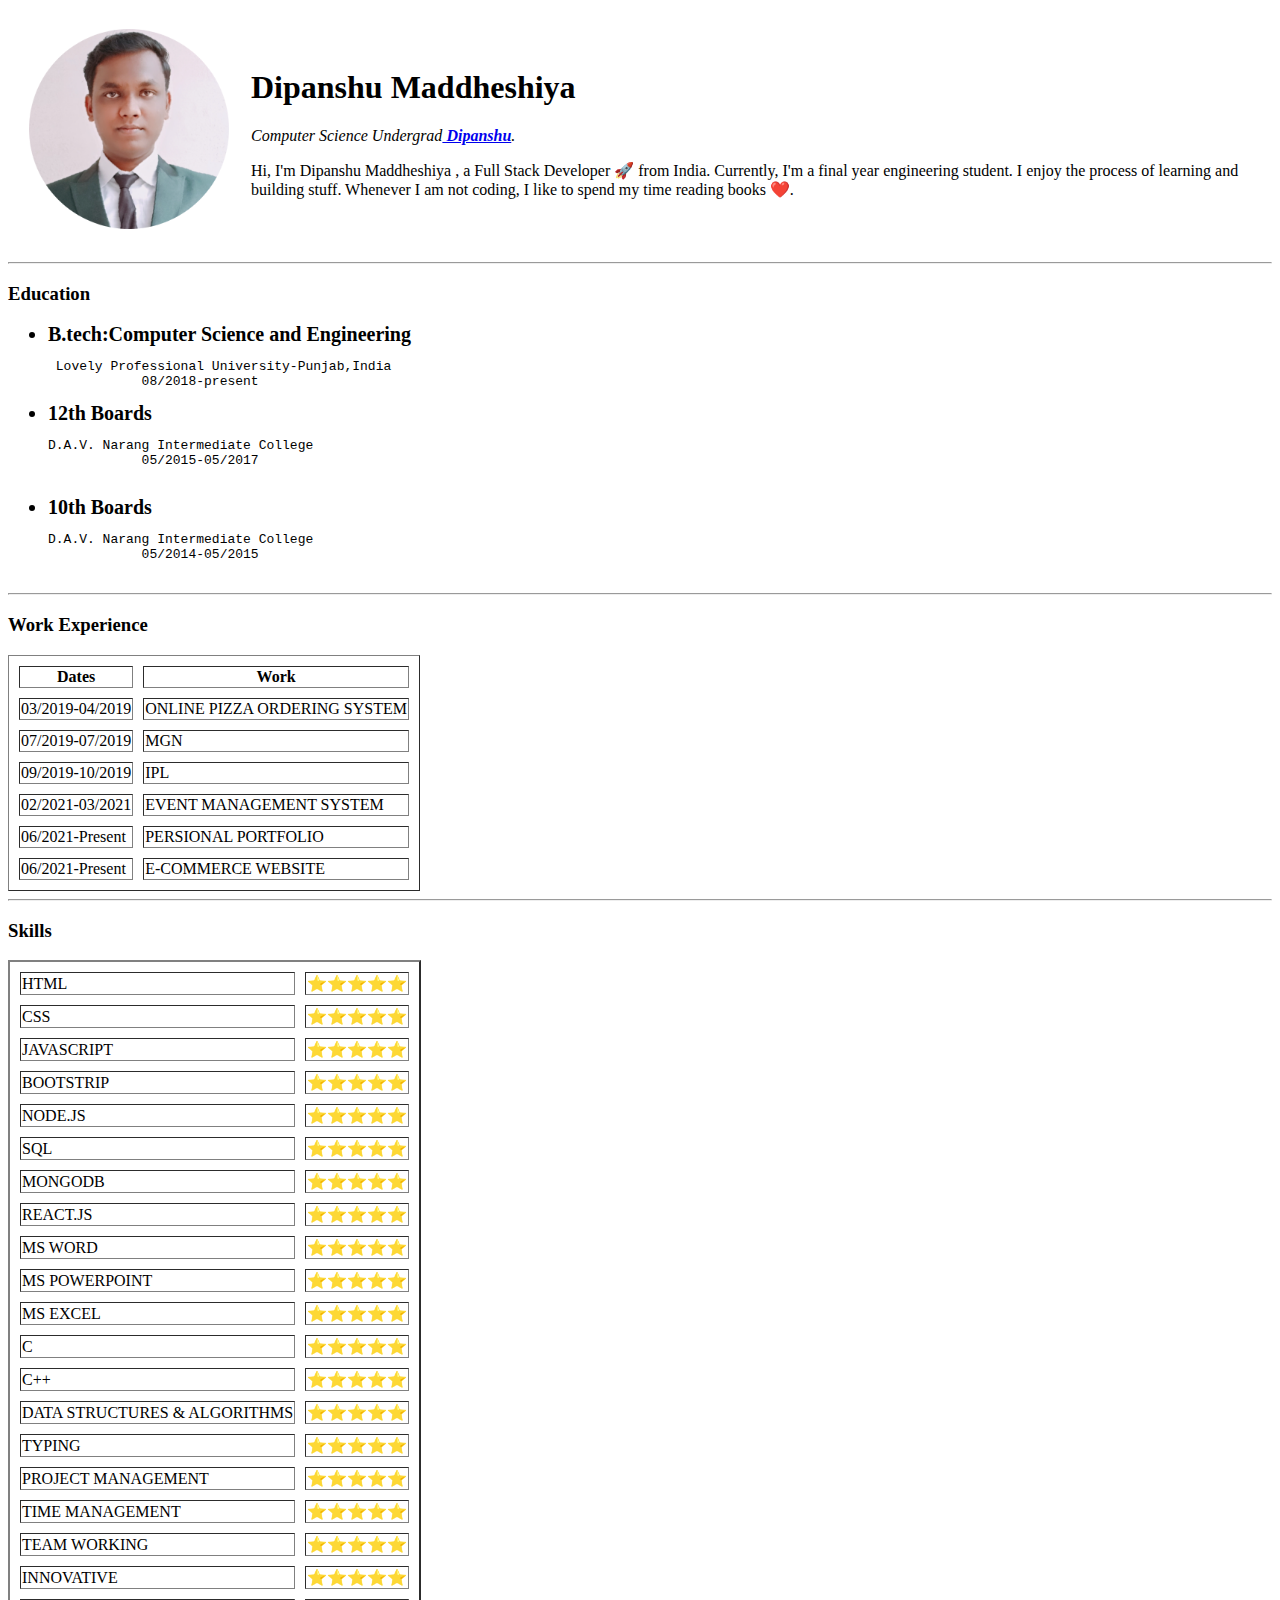
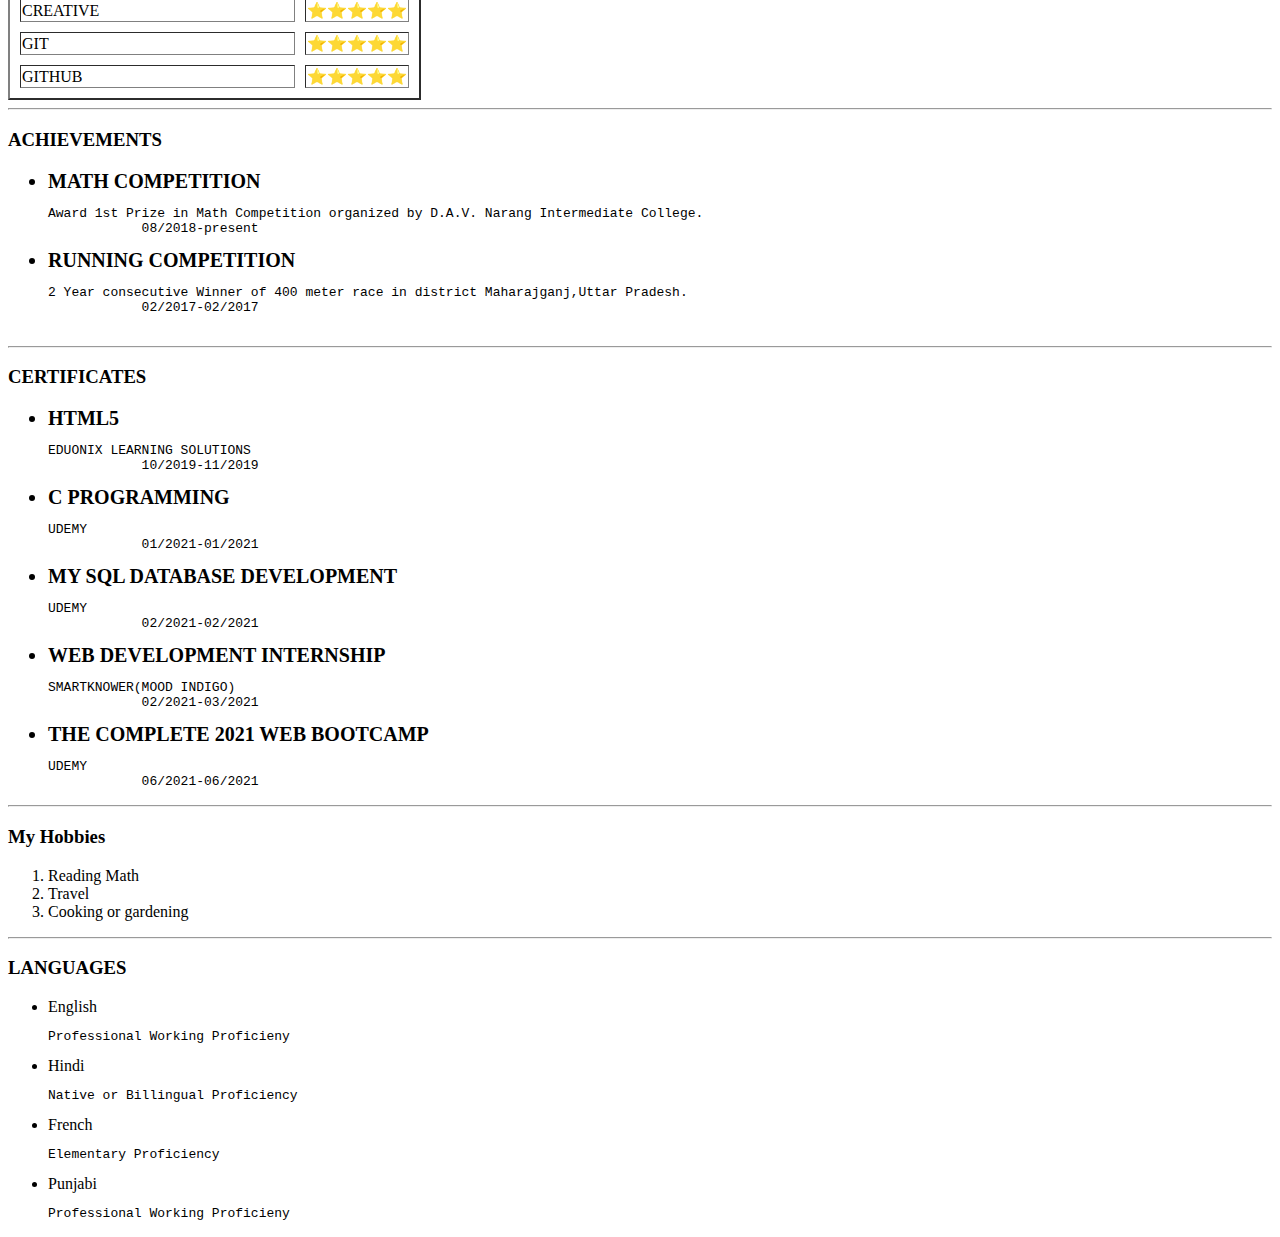
==== (1)-HTML-PersionalSite/index.html @ 4d217d83 "HTML" ====
<!DOCTYPE html>
<html lang="en">

<head>
    <meta charset="UTF-8">
    <meta http-equiv="X-UA-Compatible" content="IE=edge">
    <meta name="viewport" content="width=device-width, initial-scale=1.0">
    <title>Dipanshu Homepage</title>
    <link rel="stylesheet" href="style.css">
</head>

<body>
    <table cellspacing="20">
        <tr>
            <td><img src="circle-cropped (1).png" alt="Dipanshu Profile Picture" width="200"></td>

            <td>
                <h1>Dipanshu Maddheshiya</h1>


                <p><em>Computer Science Undergrad<strong><a href="https://www.linkedin.com/in/dip9450/"> Dipanshu</a></strong>.</em></p>


                <p>Hi, I'm Dipanshu Maddheshiya , a Full Stack Developer 🚀 from India. Currently, I'm a final year engineering student. I enjoy the process of learning and building stuff. Whenever I am not coding, I like to spend my time reading books ❤️.
                </p>
            </td>
        </tr>
    </table>




    <hr>
    <h3>Education</h3>
    <ul>
        <li style="font-size:20px;"><b>B.tech:Computer Science and Engineering</b></li>
        <pre> Lovely Professional University-Punjab,India
            08/2018-present</pre>
        <li style="font-size: 20px;"><b>12th Boards</b></li>
        <pre>D.A.V. Narang Intermediate College
            05/2015-05/2017
        </pre>
        <li style="font-size: 20px;"><b>10th Boards</b></li>
        <pre>D.A.V. Narang Intermediate College
            05/2014-05/2015
        </pre>
    </ul>
    <hr>
    <h3>Work Experience</h3>

    <table border="1" cellspacing="10">
        <thead>
            <tr>
                <th>Dates</th>
                <th>Work</th>
            </tr>
        </thead>
        <tbody>
            <tr>
                <td>03/2019-04/2019</td>
                <td>ONLINE PIZZA ORDERING SYSTEM</td>
            </tr>
            <tr>
                <td>07/2019-07/2019</td>
                <td>MGN</td>
            </tr>
            <tr>
                <td>09/2019-10/2019</td>
                <td>IPL</td>
            </tr>
            <tr>
                <td>02/2021-03/2021</td>
                <td>EVENT MANAGEMENT SYSTEM</td>
            </tr>
            <tr>
                <td>06/2021-Present</td>
                <td>PERSIONAL PORTFOLIO</td>
            </tr>
            <td>06/2021-Present</td>
            <td>E-COMMERCE WEBSITE</td>
        </tbody>
    </table>


    <hr>
    <h3>Skills</h3>
    <table border="2" cellspacing="10">
        <thead>
            <tr>
                <td>HTML</td>
                <td>⭐⭐⭐⭐⭐</td>
            </tr>
            <tr>
                <td>CSS</td>
                <td>⭐⭐⭐⭐⭐</td>
            </tr>
            <tr>
                <td>JAVASCRIPT</td>
                <td>⭐⭐⭐⭐⭐</td>
            </tr>
            <tr>
                <td>BOOTSTRIP</td>
                <td>⭐⭐⭐⭐⭐</td>
            </tr>
            <tr>
                <td>NODE.JS</td>
                <td>⭐⭐⭐⭐⭐</td>
            </tr>
            <tr>
                <td>SQL</td>
                <td>⭐⭐⭐⭐⭐</td>
            </tr>
            <tr>
                <td>MONGODB</td>
                <td>⭐⭐⭐⭐⭐</td>
            </tr>
            <tr>
                <td>REACT.JS</td>
                <td>⭐⭐⭐⭐⭐</td>
            </tr>
            <tr>
                <td>MS WORD</td>
                <td>⭐⭐⭐⭐⭐</td>
            </tr>
            <tr>
                <td>MS POWERPOINT</td>
                <td>⭐⭐⭐⭐⭐</td>
            </tr>
            <tr>
                <td>MS EXCEL</td>
                <td>⭐⭐⭐⭐⭐</td>
            </tr>
            <tr>
                <td>C</td>
                <td>⭐⭐⭐⭐⭐</td>
            </tr>
            <tr>
                <td>C++</td>
                <td>⭐⭐⭐⭐⭐</td>
            </tr>
            <tr>
                <td>DATA STRUCTURES & ALGORITHMS</td>
                <td>⭐⭐⭐⭐⭐</td>
            </tr>
            <tr>
                <td>TYPING</td>
                <td>⭐⭐⭐⭐⭐</td>
            </tr>
            <tr>
                <td>PROJECT MANAGEMENT</td>
                <td>⭐⭐⭐⭐⭐</td>
            </tr>
            <tr>
                <td>TIME MANAGEMENT</td>
                <td>⭐⭐⭐⭐⭐</td>
            </tr>
            <tr>
                <td>TEAM WORKING</td>
                <td>⭐⭐⭐⭐⭐</td>
            </tr>
            <tr>
                <td>INNOVATIVE</td>
                <td>⭐⭐⭐⭐⭐</td>
            </tr>
            <tr>
                <td>CREATIVE</td>
                <td>⭐⭐⭐⭐⭐</td>
            </tr>
            <tr>
                <td>GIT</td>
                <td>⭐⭐⭐⭐⭐</td>
            </tr>
            <tr>
                <td>GITHUB</td>
                <td>⭐⭐⭐⭐⭐</td>
            </tr>
        </thead>
    </table>
    <hr>
    <h3>ACHIEVEMENTS</h3>
    <ul>
        <li style="font-size:20px;"><b>MATH COMPETITION</b></li>
        <pre>Award 1st Prize in Math Competition organized by D.A.V. Narang Intermediate College.
            08/2018-present</pre>
        <li style="font-size: 20px;"><b>RUNNING COMPETITION</b></li>
        <pre>2 Year consecutive Winner of 400 meter race in district Maharajganj,Uttar Pradesh.
            02/2017-02/2017
        </pre>

    </ul>
    <hr>
    <h3>CERTIFICATES</h3>
    <ul>
        <li style="font-size:20px;"><b>HTML5</b></li>
        <pre>EDUONIX LEARNING SOLUTIONS
            10/2019-11/2019</pre>
        <li style="font-size:20px;"><b>C PROGRAMMING</b></li>
        <pre>UDEMY
            01/2021-01/2021</pre>
        <li style="font-size:20px;"><b>MY SQL DATABASE DEVELOPMENT</b></li>
        <pre>UDEMY
            02/2021-02/2021</pre>
        <li style="font-size:20px;"><b>WEB DEVELOPMENT INTERNSHIP</b></li>
        <pre>SMARTKNOWER(MOOD INDIGO)
            02/2021-03/2021</pre>
        <li style="font-size:20px;"><b>THE COMPLETE 2021 WEB BOOTCAMP</b></li>
        <pre>UDEMY
            06/2021-06/2021</pre>
    </ul>
    <hr>
    <h3>My Hobbies</h3>
    <ol>
        <li>Reading Math</li>
        <li>Travel</li>
        <li>Cooking or gardening</li>
    </ol>
    <hr>
    <h3>LANGUAGES</h3>
    <ul>
        <li>English</li>
        <pre>Professional Working Proficieny</pre>
        <li>Hindi</li>
        <pre>Native or Billingual Proficiency</pre>
        <li>French</li>
        <pre>Elementary Proficiency</pre>
        <li>Punjabi</li>
        <pre>Professional Working Proficieny</pre>
    </ul>

</body>

</html>
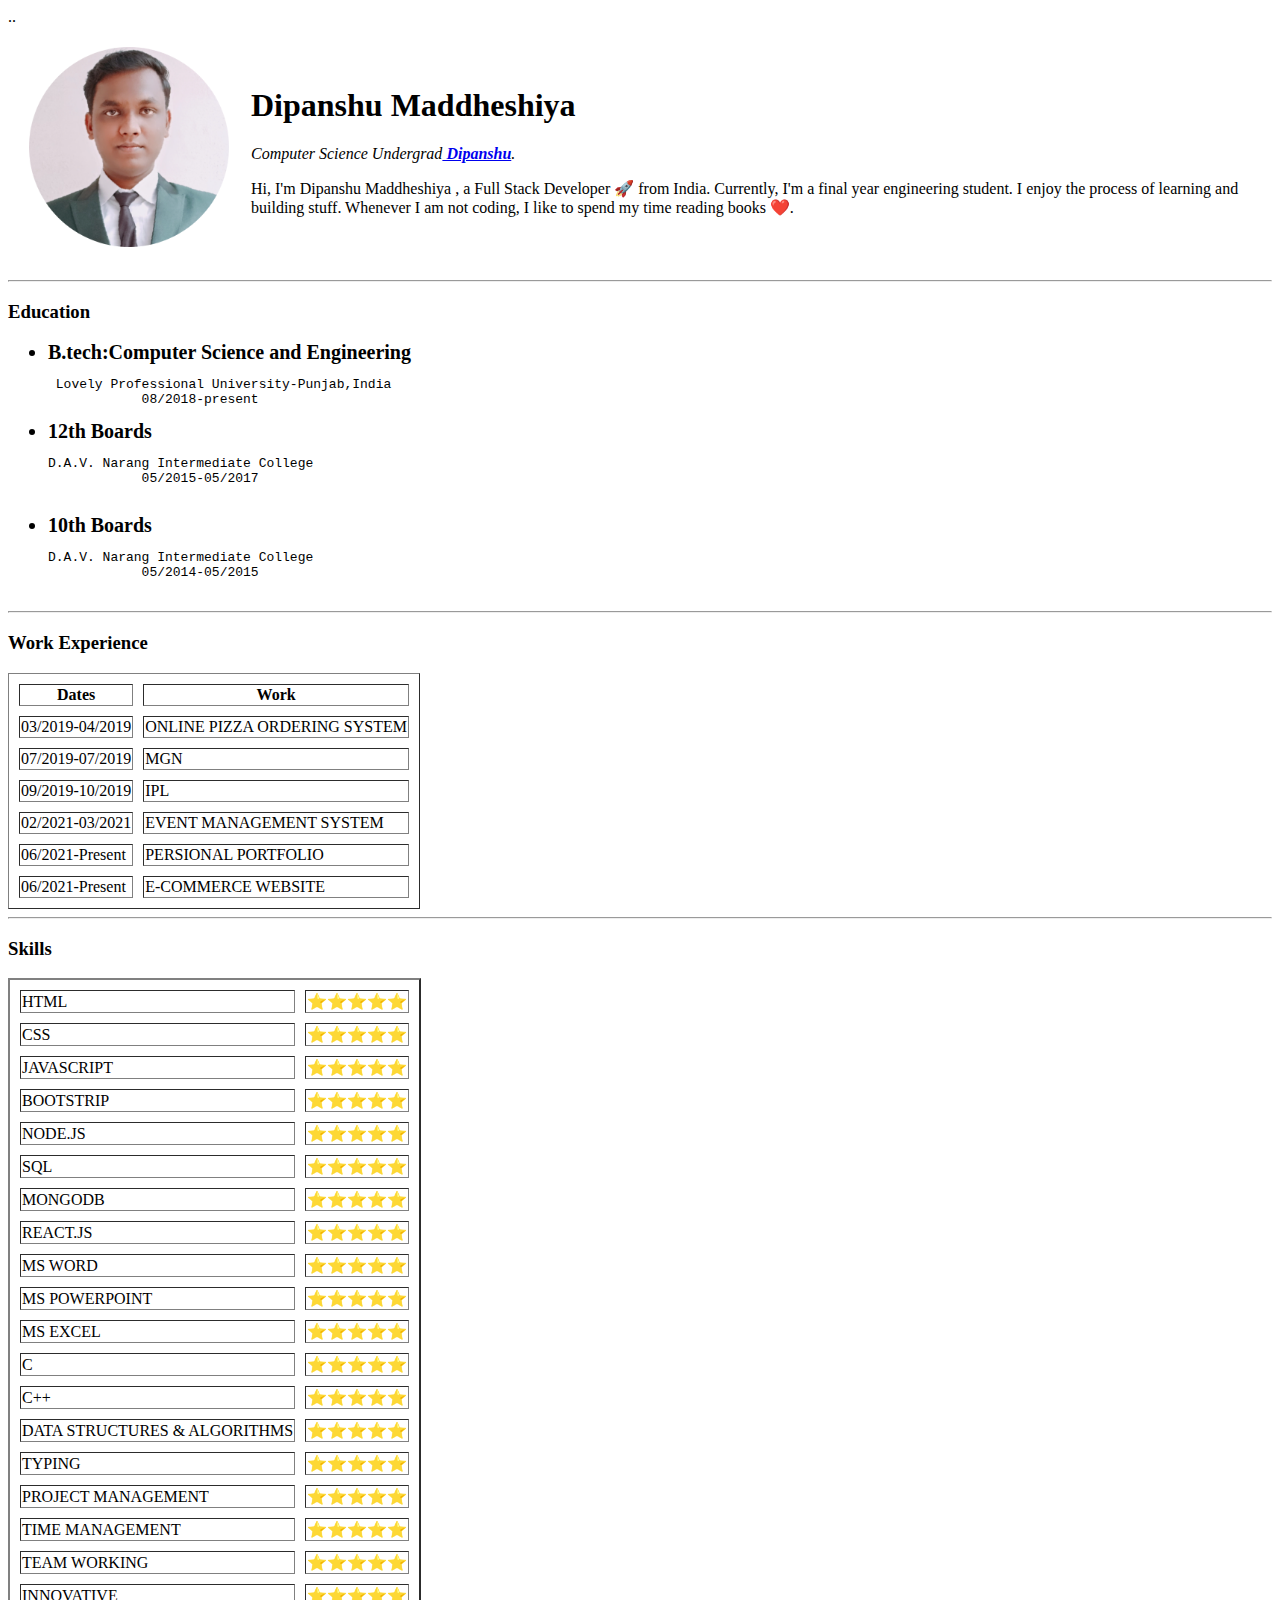
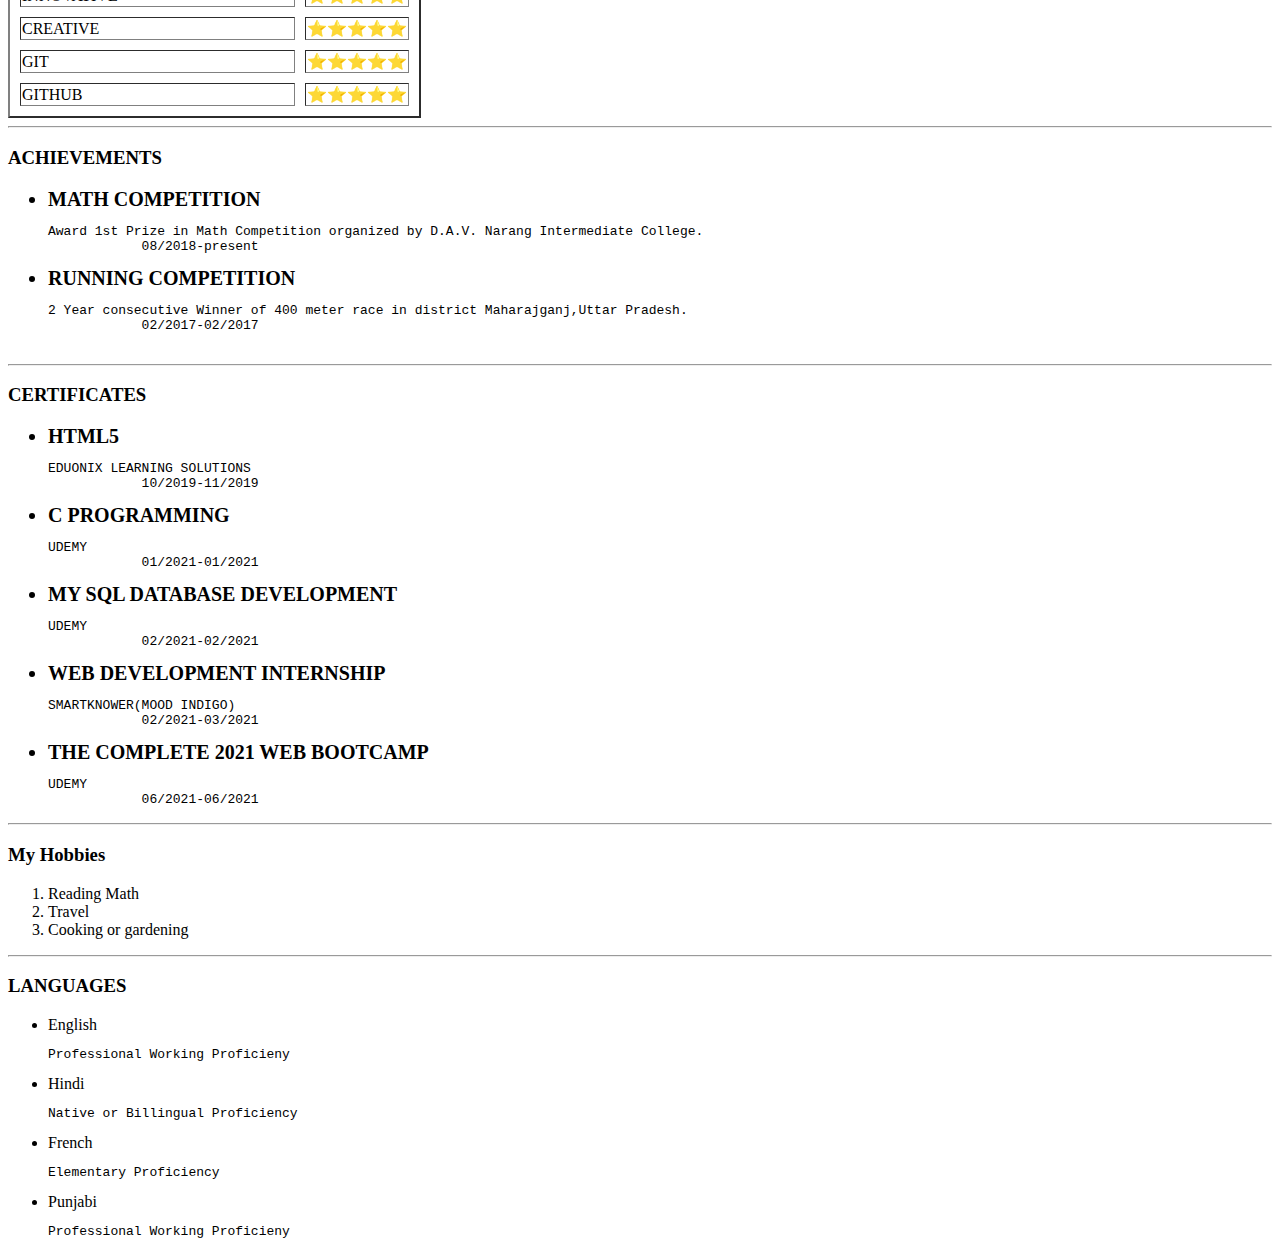
==== commit 55d33e86: "Update index.html" ====
--- a/(1)-HTML-PersionalSite/index.html
+++ b/(1)-HTML-PersionalSite/index.html
@@ -1,4 +1,4 @@
-<!DOCTYPE html>
+<!DOCTYPE html>..
 <html lang="en">
 
 <head>
